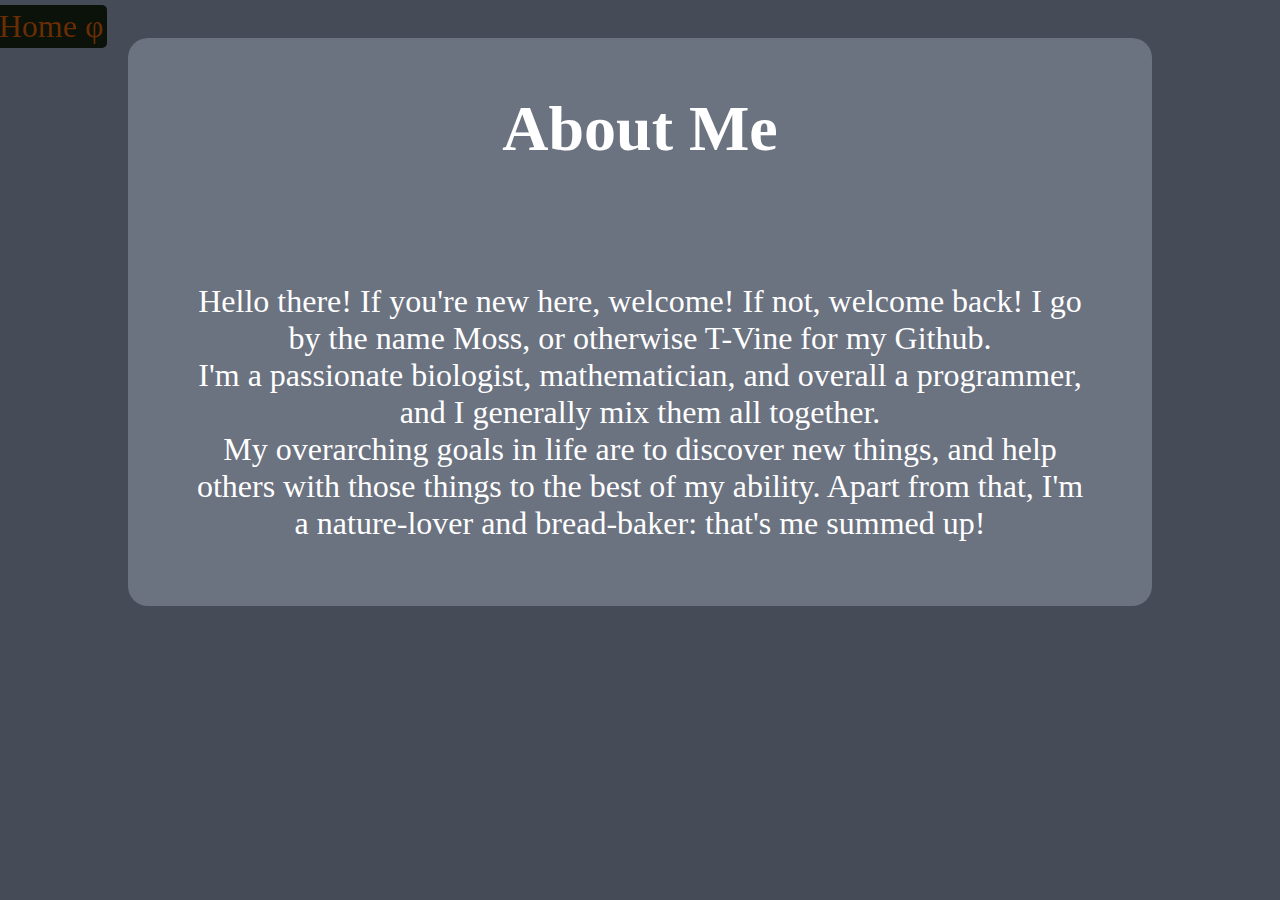
==== about.html @ 63be1810 "About Page" ====
<!DOCTYPE html>
<html lang="en-GB">
	<head>
		<meta charset="UTF-8">
		<meta name="viewport" content="width=device-width, initial-scale=1.0">
		<meta http-equiv="X-UA-Compatible" content="ie=edge">
		<meta name="keywords" conent="coding, programming, maths, blog, biology, mathematics">
		<title>About</title>
		<meta name="description" content="About Moss">
		<link rel="stylesheet" href="general.css">
		<script src="script.js" defer></script>
	</head>
	<body>
		<p class="icon">Home φ</p>
		<article class="main">
			<h2 class="title">About Me</h2>
			<p class="info">Hello there! If you're new here, welcome! 
				If not, welcome back! I go by the name Moss, or otherwise T-Vine for my Github. <br>
				I'm a passionate biologist, mathematician, and overall a programmer, and I generally mix them all together. <br>
				My overarching goals in life are to discover new things, and help others with those things to the best of my ability.
				Apart from that, I'm a nature-lover and bread-baker: that's me summed up! </p>
		</article>
    </body>
</html>
---- general.css ----
html {
    color: #fff;
    overflow: hidden;
    --background-color: rgb(70, 76, 87);
    background-color: var(--background-color);
    --secondary-color: rgb(107 114 128);
}
body {
    margin: 0;
    padding: 0;
    background-color: rgb(70, 76, 87);
    overflow: hidden;
    display: flex;
    justify-content: center;
    align-items: center;
}
.main {
    margin: 3%;
    border-radius: 20px;
    width: 80%;
    background-color: var(--secondary-color);
    display: flex;
    justify-content: center;
    align-items: center;
    flex-direction: column;
}
.title {
    font-size: 4em;
}
.info {
    font-size: 2em;
    margin: 2em;
    text-align: center;
}
.icon {
    font-size: 2em;
    position: absolute;
    left: 0;
    top: 0;
    color: #522303;
    border-radius: 5px;
    background-color: #080e08;
    opacity: 1;
    margin: 5px;
    margin-left: -4px;
    padding: 3px;
    filter: brightness(1.3);
    -webkit-transition: color 0.25s;
    transition: color 0.25s;
    /*border-color: #195217;
    border-width: 2;
    border-style: solid; */
}
.icon::before, .icon::after {
    box-sizing: border-box;
    content: '';
    position: absolute;
    width: 100%;
    height: 100%;
}
.icon::before, .icon::after {
    border: 2px solid transparent;
    width: 0;
    height: 0;
}
.icon::before {
    top: 0;
    left: 0;
}
.icon::after {
    bottom: 0;
    right: 0;
}
.icon:hover::before, .icon:hover::after {
    width: 100%;
    height: 100%;
}
.icon:hover::before {
    border-radius: 4px;
    border-top-color: #147511;
    border-right-color: #147511;
    -webkit-transition: width 0.25s ease-out, height 0.25s ease-out 0.25s;
    transition: width 0.25s ease-out, height 0.25s ease-out 0.25s;
}
.icon:hover::after {
    border-radius: 4px;
    border-bottom-color: #147511;
    border-left-color: #147511;
    -webkit-transition: border-color 0s ease-out 0.5s, width 0.25s ease-out 0.5s, height 0.25s ease-out 0.75s;
    transition: border-color 0s ease-out 0.5s, width 0.25s ease-out 0.5s, height 0.25s ease-out 0.75s;
}
.icon:hover {
    cursor: pointer;
}
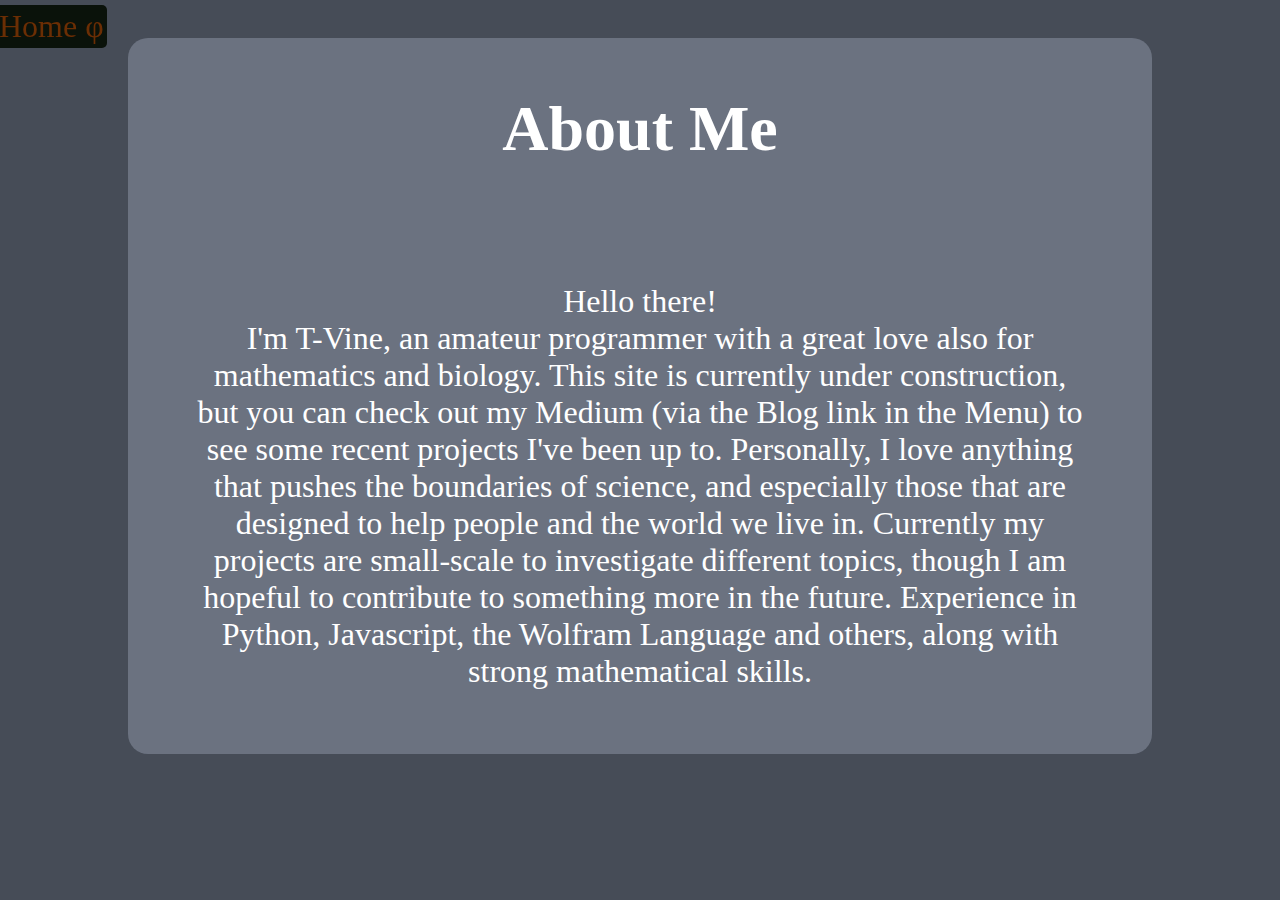
==== commit 4b096557: "Update about.html" ====
--- a/about.html
+++ b/about.html
@@ -11,14 +11,15 @@
 		<script src="script.js" defer></script>
 	</head>
 	<body>
-		<p class="icon">Home φ</p>
+		<a href="index.html"><p class="icon">Home φ</p></a>
 		<article class="main">
 			<h2 class="title">About Me</h2>
-			<p class="info">Hello there! If you're new here, welcome! 
-				If not, welcome back! I go by the name Moss, or otherwise T-Vine for my Github. <br>
-				I'm a passionate biologist, mathematician, and overall a programmer, and I generally mix them all together. <br>
-				My overarching goals in life are to discover new things, and help others with those things to the best of my ability.
-				Apart from that, I'm a nature-lover and bread-baker: that's me summed up! </p>
+			<p class="info">Hello there! 
+				 <br>
+				I'm T-Vine, an amateur programmer with a great love also for mathematics and biology. This site is currently under construction, but you can check out my Medium (via the Blog link in the Menu) to see some recent projects I've been up to.
+				Personally, I love anything that pushes the boundaries of science, and especially those that are designed to help people and the world we live in. Currently my projects are small-scale to investigate different topics, though I am hopeful to contribute to something more in the future. 
+				Experience in Python, Javascript, the Wolfram Language and others, along with strong mathematical skills.
+				 </p>
 		</article>
     </body>
-</html>+</html>
